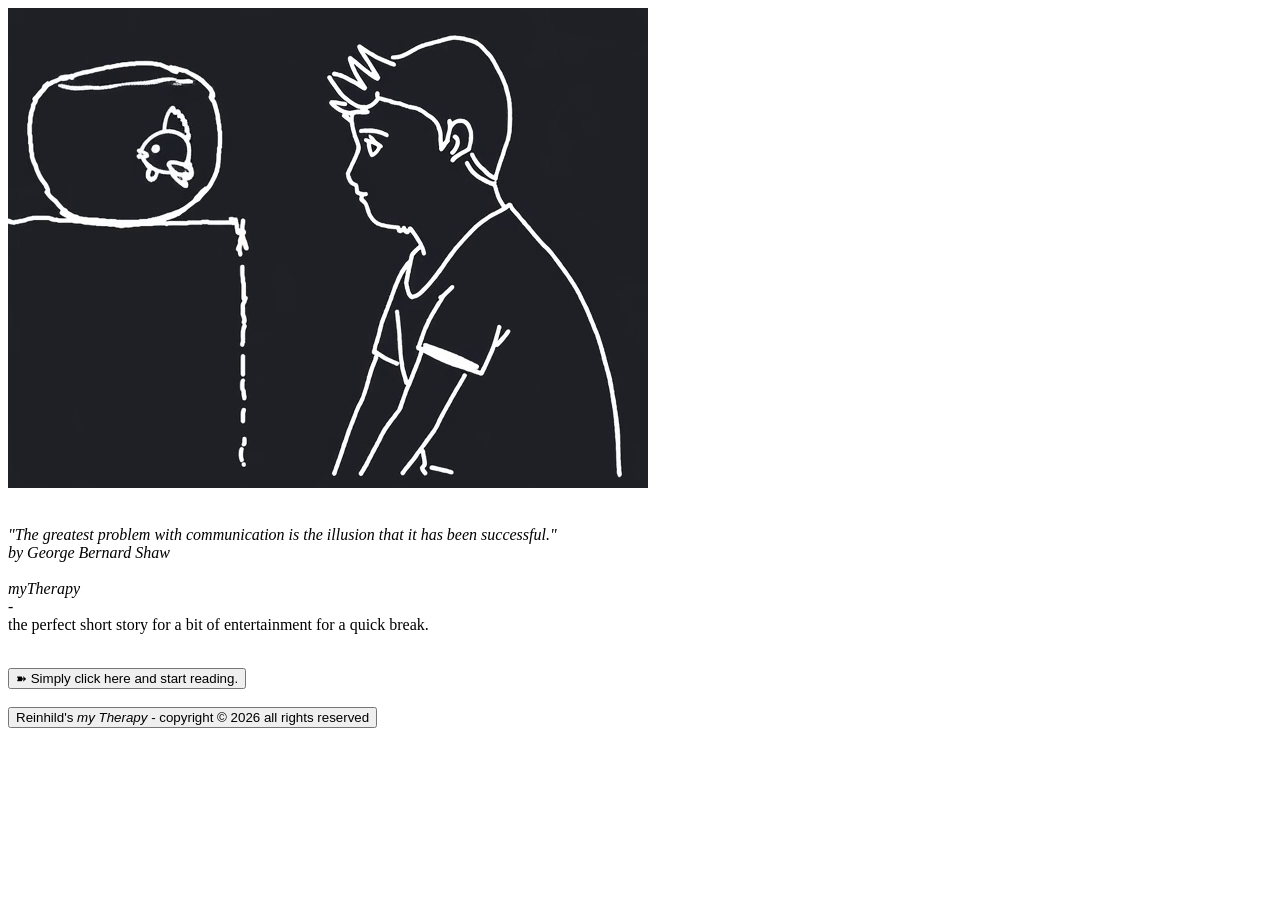
==== indexEngl.html @ 800183cd "Add files via upload first commit" ====
<!doctype html>
<html lang="en">
  <head>
    <meta charset="UTF-8" />
    <meta name="viewport" content="width=device-width, initial-scale=1.0" />
    <link rel="stylesheet" href="style.css" />
    <title>Welcome to myTherapy!</title>
  </head>
  <body>
    <div class="container">
      <img id="frontImg" src="Images/blubb.gif" alt="frontImg" />
      <div class="text">
        <br />
        <p>
          <em
            >"The greatest problem with communication is the illusion that it
            has been successful."<br />
            by George Bernard Shaw</em
          ><br /><br />
          <em>myTherapy </em> <br />
          - <br />the perfect short story for a bit of entertainment for a quick
          break.
        </p>
        <br />

        <button onclick="window.location.href = 'textEngl.html'">
          ➽ Simply click here and start reading.
        </button>
        <br />

        <br />
        <button id="copyright" onclick="change()">
          Reinhild's <em>my Therapy</em> - copyright &copy; 2026 all rights
          reserved
        </button>
        <br />
      </div>
    </div>
    <script src="mainEngl.js"></script>
  </body>
</html>
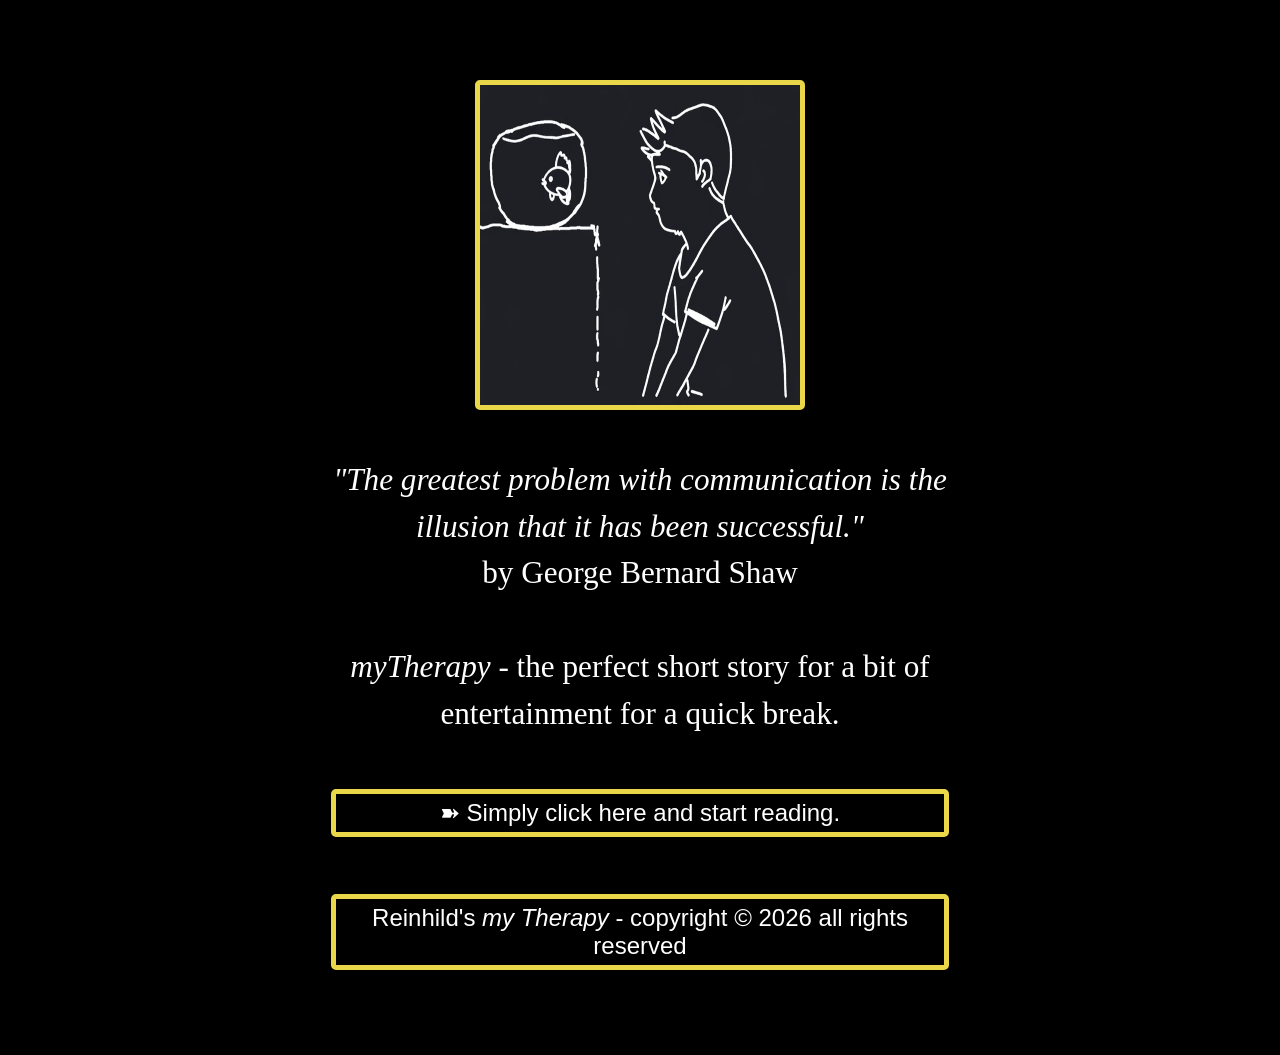
==== commit af932449: "Add files via upload" ====
--- a/indexEngl.html
+++ b/indexEngl.html
@@ -14,12 +14,14 @@
         <p>
           <em
             >"The greatest problem with communication is the illusion that it
-            has been successful."<br />
-            by George Bernard Shaw</em
-          ><br /><br />
-          <em>myTherapy </em> <br />
-          - <br />the perfect short story for a bit of entertainment for a quick
-          break.
+            has been successful."</em
+          ><br />
+          by George Bernard Shaw
+        </p>
+        <br />
+        <p>
+          <em>myTherapy </em> - the perfect short story for a bit of
+          entertainment for a quick break.
         </p>
         <br />
 
--- a/style.css
+++ b/style.css
@@ -0,0 +1,64 @@
+* {
+  margin: 0;
+  padding: 0;
+  box-sizing: border-box;
+}
+body {
+  background-color: black;
+  font-family: Cambria, Cochin, Georgia, Times, "Times New Roman", serif;
+}
+
+.container {
+  margin: 5rem;
+  justify-content: center;
+  display: flex;
+  flex-direction: column;
+  align-items: center;
+}
+
+#frontImg {
+  border: 5px solid rgb(233, 215, 73);
+  border-radius: 5px;
+  width: 390px;
+  height: 390px;
+}
+
+.text {
+  font-size: 1.95rem;
+  width: 90%;
+  max-width: 650px;
+  margin: 0 auto;
+  color: white;
+  text-align: center;
+  line-height: 1.5;
+}
+
+@media (max-width: 600px) {
+  .text {
+    font-size: 1.3rem;
+    width: 95%;
+  }
+}
+button {
+  margin: 5px;
+  padding: 5px;
+  font-size: 1.5rem;
+  background-color: black;
+  color: white;
+  border: 5px solid rgb(233, 215, 73);
+  border-radius: 5px;
+  width: 95%;
+}
+button:hover {
+  background-color: #da1c68;
+  cursor: pointer;
+}
+
+@media screen and (max-width: 1600px) {
+  #frontImg {
+    border: 5px solid rgb(233, 215, 73);
+    border-radius: 5px;
+    width: 330px;
+    height: 330px;
+  }
+}
